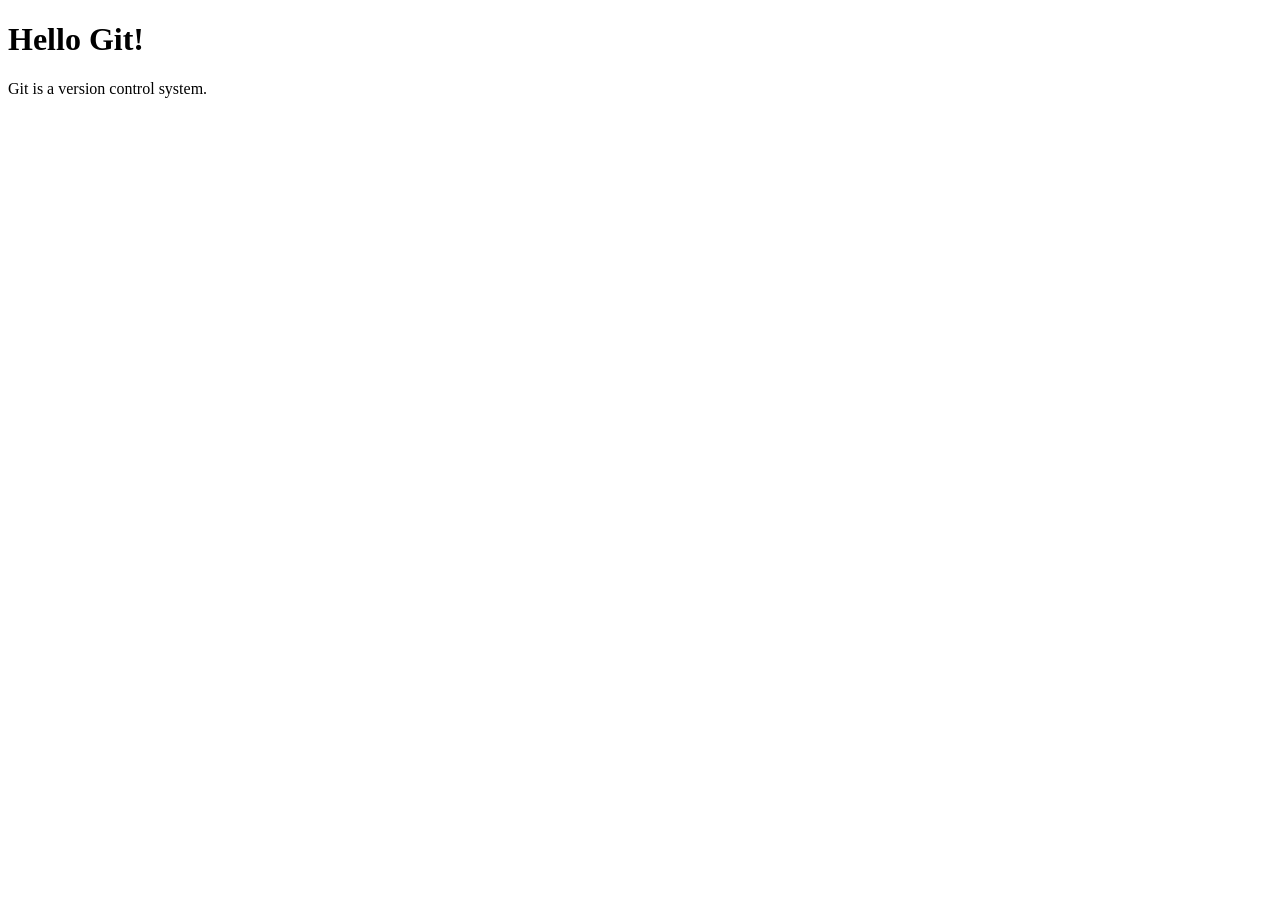
==== index.html @ 22b2e4be "Git is tracking my changes!" ====
<!DOCTYPE html>
<html lang="en">
<head>
    <meta charset="UTF-8">
    <meta name="viewport" content="width=device-width, initial-scale=1.0">
    <title>Document Title</title>
    <!-- Link to your external CSS file (optional) -->
    <link rel="stylesheet" href="style.css">
</head>
<body>

    <h1>Hello Git!</h1>
    <p>Git is a version control system.</p>

    <!-- Link to your external JavaScript file (optional) -->
    <script src="script.js"></script>
</body>
</html>
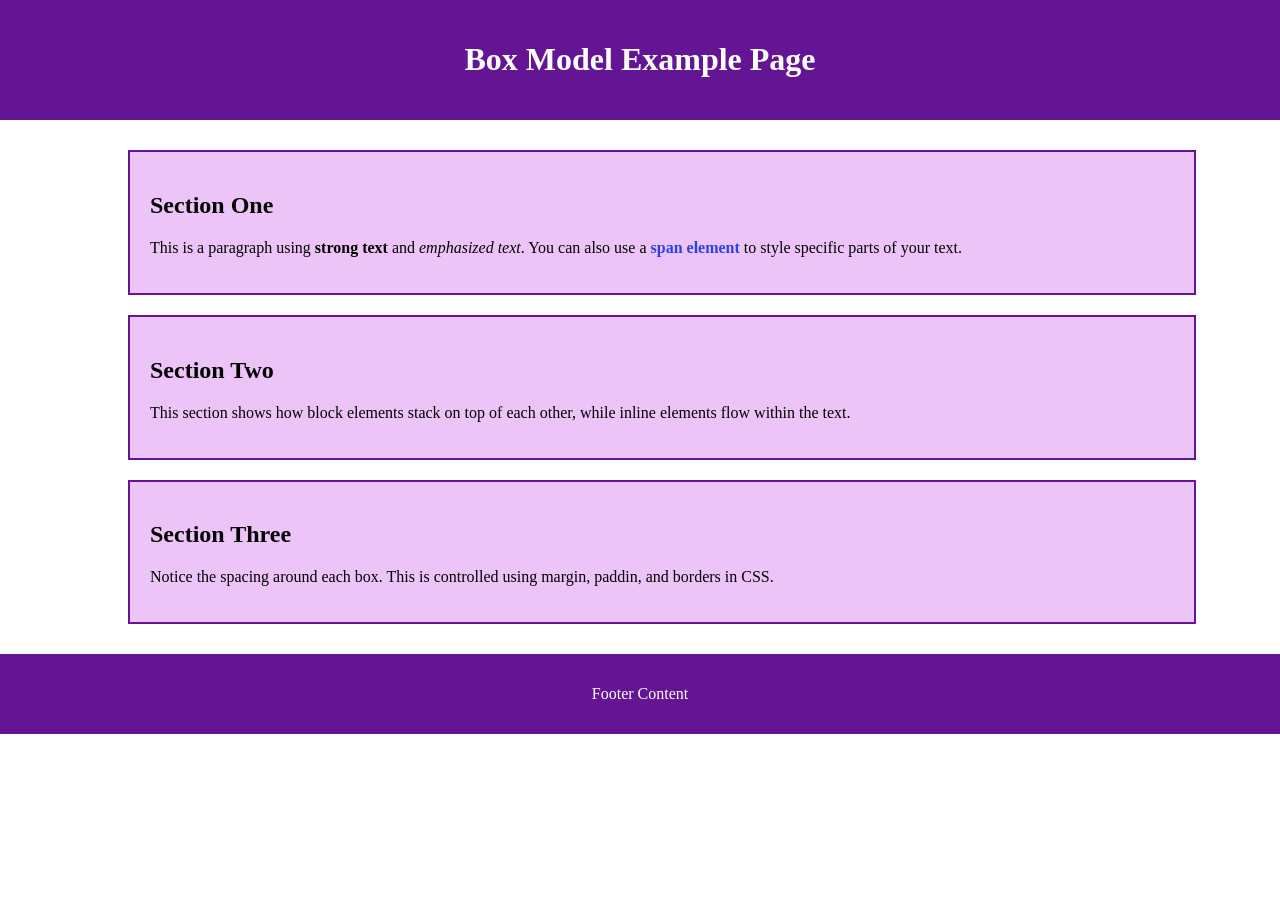
==== commit 7c56099d: "Add files via upload" ====
--- a/index.html
+++ b/index.html
@@ -1,18 +1,60 @@
 <!DOCTYPE html>
+
 <html lang="en">
+
 <head>
-    <meta charset="UTF-8">
-    <meta name="viewport" content="width=device-width, initial-scale=1.0">
-    <title>Document Title</title>
-    <!-- Link to your external CSS file (optional) -->
-    <link rel="stylesheet" href="style.css">
+
+<meta charset="UTF-8">
+
+<meta name="viewport" content="width=device-width, initial-scale=1.0">
+
+<title>Your page title</title>
+
+<link rel="stylesheet" href="css/style.css">
+
 </head>
+
 <body>
+<header>
+<h1>Box Model Example Page</h1>
+</header>
+<main>
+<section class="container">
+<div class="box">
+<h2>Section One</h2>
+                <p>
+                    This is a paragraph using
+                    <strong>strong text</strong> and 
+                    <em>emphasized text</em>.
+                    You can also use a 
+                    <span class="highlight">span element</span>
+                    to style specific parts of your text.
+                </p>
 
-    <h1>Hello Git!</h1>
-    <p>Git is a version control system.</p>
+</div>
+ <div class="box">
+                <h2>Section Two</h2>
+                <p>
+                    This section shows how block elements stack on top of each other,
+                    while inline elements flow within the text.
+                </p>
+ </div>
 
-    <!-- Link to your external JavaScript file (optional) -->
-    <script src="script.js"></script>
+<div class="box">
+                <h2>Section Three</h2>
+                <p>
+                    Notice the spacing around each box. This is controlled using
+                    margin, paddin, and borders in CSS.
+                </p>
+</div>
+
+
+
+</section>
+</main>
+<footer>
+     <p>Footer Content</p>
+</footer>
 </body>
-</html>
+
+</html>
--- a/css/style.css
+++ b/css/style.css
@@ -0,0 +1,43 @@
+body{
+    margin: 0;
+}
+
+header{
+    background-color: #631594;
+    color: white;
+    text-align: center;
+    padding: 20px;
+}
+.container{
+    width: 80%;
+    margin: 30px auto;
+}
+
+.box{
+    background-color: #edc4f8;
+
+    /* CONTENT */
+    width: 100%;
+
+    /* PADDING (space inside) */
+    padding: 20px;
+
+    /*BORDER */
+    border: 2px solid #631594;
+
+    /* MARGIN (space outside) */
+    margin-bottom: 20px;
+}
+
+.highlight{
+   color: #2942e7;
+   font-weight: bold;
+
+}
+
+footer{
+    background-color: #631594;
+    color: white;
+    text-align: center;
+    padding: 15px;
+}
